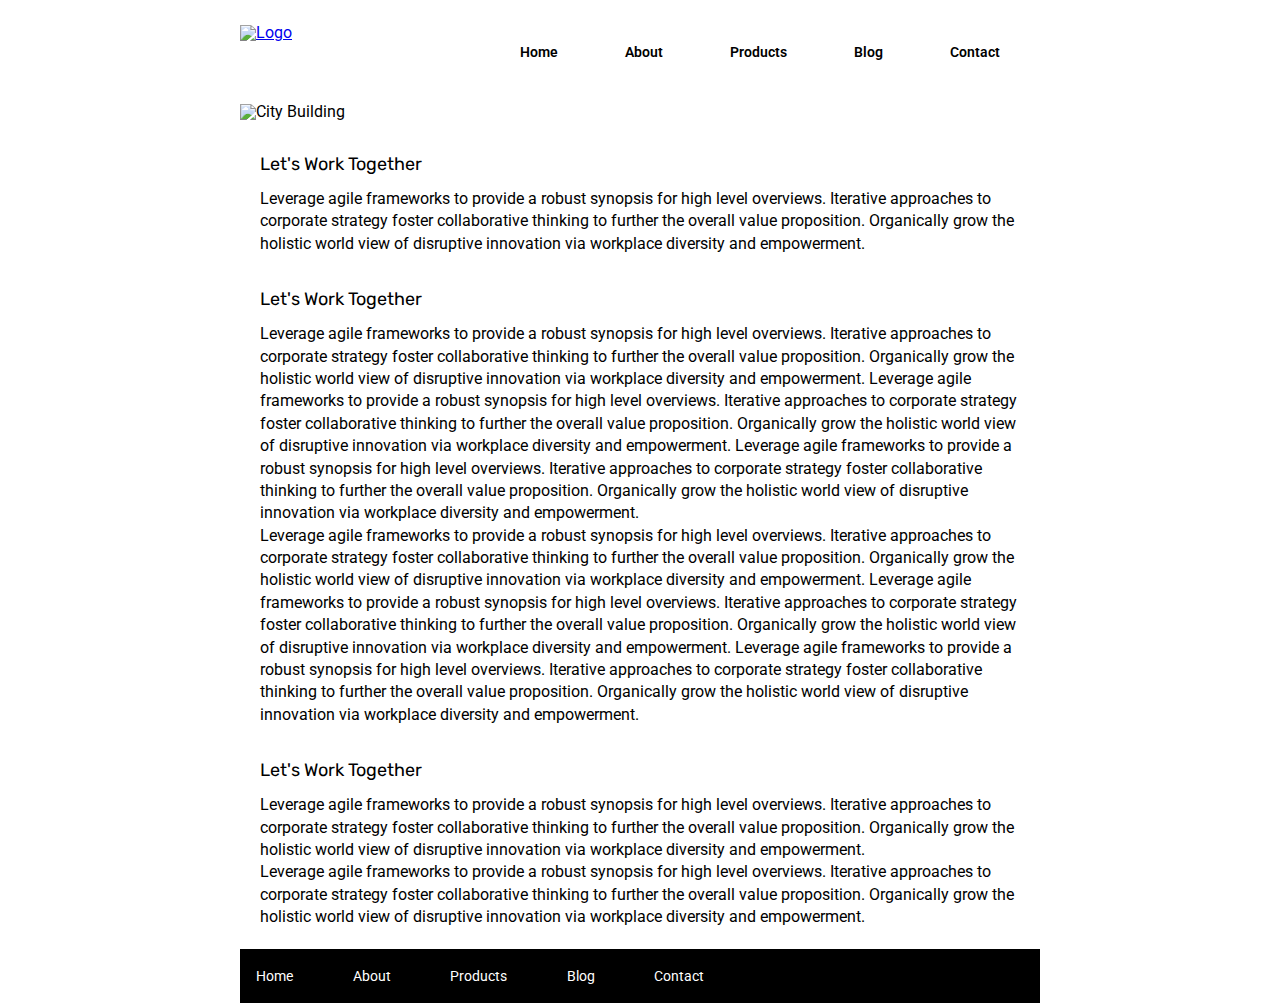
==== blog.html @ 170b963e "Created the two main page for minimum viable product, Did the stretch and created all other pages." ====
<!DOCTYPE html>

<html lang="en">
  <head>
    <meta charset="utf-8" />

    <title>Sprint Challenge - Blog</title>

    <link
      href="https://fonts.googleapis.com/css?family=Roboto|Rubik"
      rel="stylesheet"
    />
    <link rel="stylesheet" href="css/blog.css" />
  </head>

  <body>
    <div class="navigation">
      <nav>
        <a href="index.html">Home</a>
        <a href="about.html">About</a>
        <a href="products.html">Products</a>
        <a href="blog.html">Blog</a>
        <a href="contact.html">Contact</a>
      </nav>

      <a href="index.html"><img src="img/lambda-black.png" alt="Logo"/></a>
    </div>

    <div class="header-img">
      <img src="img/jumbo.jpg" alt="City Building" />
    </div>

    <div class="lets-work-together">
      <h2>Let's Work Together</h2>
      <p>
        Leverage agile frameworks to provide a robust synopsis for high level
        overviews. Iterative approaches to corporate strategy foster
        collaborative thinking to further the overall value proposition.
        Organically grow the holistic world view of disruptive innovation via
        workplace diversity and empowerment.
      </p>
    </div>

    <div class="lets-work-together">
      <h2>Let's Work Together</h2>
      <p>
        Leverage agile frameworks to provide a robust synopsis for high level
        overviews. Iterative approaches to corporate strategy foster
        collaborative thinking to further the overall value proposition.
        Organically grow the holistic world view of disruptive innovation via
        workplace diversity and empowerment. Leverage agile frameworks to
        provide a robust synopsis for high level overviews. Iterative approaches
        to corporate strategy foster collaborative thinking to further the
        overall value proposition. Organically grow the holistic world view of
        disruptive innovation via workplace diversity and empowerment. Leverage
        agile frameworks to provide a robust synopsis for high level overviews.
        Iterative approaches to corporate strategy foster collaborative thinking
        to further the overall value proposition. Organically grow the holistic
        world view of disruptive innovation via workplace diversity and
        empowerment.
      </p>

      <p>
        Leverage agile frameworks to provide a robust synopsis for high level
        overviews. Iterative approaches to corporate strategy foster
        collaborative thinking to further the overall value proposition.
        Organically grow the holistic world view of disruptive innovation via
        workplace diversity and empowerment. Leverage agile frameworks to
        provide a robust synopsis for high level overviews. Iterative approaches
        to corporate strategy foster collaborative thinking to further the
        overall value proposition. Organically grow the holistic world view of
        disruptive innovation via workplace diversity and empowerment. Leverage
        agile frameworks to provide a robust synopsis for high level overviews.
        Iterative approaches to corporate strategy foster collaborative thinking
        to further the overall value proposition. Organically grow the holistic
        world view of disruptive innovation via workplace diversity and
        empowerment.
      </p>
    </div>

    <div class="lets-work-together">
      <h2>Let's Work Together</h2>
      <p>
        Leverage agile frameworks to provide a robust synopsis for high level
        overviews. Iterative approaches to corporate strategy foster
        collaborative thinking to further the overall value proposition.
        Organically grow the holistic world view of disruptive innovation via
        workplace diversity and empowerment.
      </p>
      <p>
        Leverage agile frameworks to provide a robust synopsis for high level
        overviews. Iterative approaches to corporate strategy foster
        collaborative thinking to further the overall value proposition.
        Organically grow the holistic world view of disruptive innovation via
        workplace diversity and empowerment.
      </p>
    </div>

    <footer>
      <nav>
        <a href="index.html">Home</a>
        <a href="about.html">About</a>
        <a href="products.html">Products</a>
        <a href="blog.html">Blog</a>
        <a href="contact.html">Contact</a>
      </nav>
    </footer>
    <!-- container -->
  </body>
</html>
---- css/blog.css ----
/* http://meyerweb.com/eric/tools/css/reset/ 
   v2.0 | 20110126
   License: none (public domain)
*/

html,
body,
div,
span,
applet,
object,
iframe,
h1,
h2,
h3,
h4,
h5,
h6,
p,
blockquote,
pre,
a,
abbr,
acronym,
address,
big,
cite,
code,
del,
dfn,
em,
img,
ins,
kbd,
q,
s,
samp,
small,
strike,
strong,
sub,
sup,
tt,
var,
b,
u,
i,
center,
dl,
dt,
dd,
ol,
ul,
li,
fieldset,
form,
label,
legend,
table,
caption,
tbody,
tfoot,
thead,
tr,
th,
td,
article,
aside,
canvas,
details,
embed,
figure,
figcaption,
footer,
header,
hgroup,
menu,
nav,
output,
ruby,
section,
summary,
time,
mark,
audio,
video {
  margin: 0;
  padding: 0;
  border: 0;
  font-size: 100%;
  font: inherit;
  vertical-align: baseline;
}
/* HTML5 display-role reset for older browsers */
article,
aside,
details,
figcaption,
figure,
footer,
header,
hgroup,
menu,
nav,
section {
  display: block;
}

body {
  line-height: 1;
}
ol,
ul {
  list-style: none;
}
blockquote,
q {
  quotes: none;
}
blockquote:before,
blockquote:after,
q:before,
q:after {
  content: "";
  content: none;
}
table {
  border-collapse: collapse;
  border-spacing: 0;
}

* {
  box-sizing: border-box;
  font-weight: 400;
}

html,
body {
  height: 100%;
  font-family: "Roboto", sans-serif;
  max-width: 800px;
  margin: 0 auto;
}

h1,
h2,
h3,
h4,
h5 {
  font-size: 18px;
  margin: 15px 0px;
  font-family: "Rubik", sans-serif;
}

p {
  line-height: 1.4;
}

.navigation {
  display: flex;
  flex-direction: row-reverse;
  justify-content: space-between;
  width: 100%;
  margin: 25px 0px;
}

.navigation nav {
  display: flex;
  justify-content: space-between;
  width: 70%;
  align-items: center;
  padding: 20px 5%;
  font-size: 14px;
}

.navigation nav a {
  display: flex;
  color: black;
  text-decoration: none;
  font-weight: 600;
}

.navigation nav a:hover {
  color: grey;
}

.header-img {
  display: flex;
  margin-bottom: 20px;
}

.about-container {
  display: flex;
  border-bottom: 1px dashed black;
  margin-bottom: 20px;
  padding-bottom: 20px;
}

.about {
  display: flex;
  flex-direction: column;
  padding: 0px 20px;
}

/* .main-content {
  display: flex;
} */

.content-child {
  display: flex;
  flex-wrap: wrap;
  justify-content: space-around;
}

.content-img img {
  width: 100%;
}

.lets-work-together {
  display: flex;
  flex-direction: column;
  margin: 20px;
}

footer {
  width: 100%;
  background: black;
}

footer nav {
  display: flex;
  justify-content: space-between;
  width: 60%;
  align-items: center;
  padding: 20px 2%;
  font-size: 14px;
}

footer nav a {
  display: flex;
  color: white;
  text-decoration: none;
}
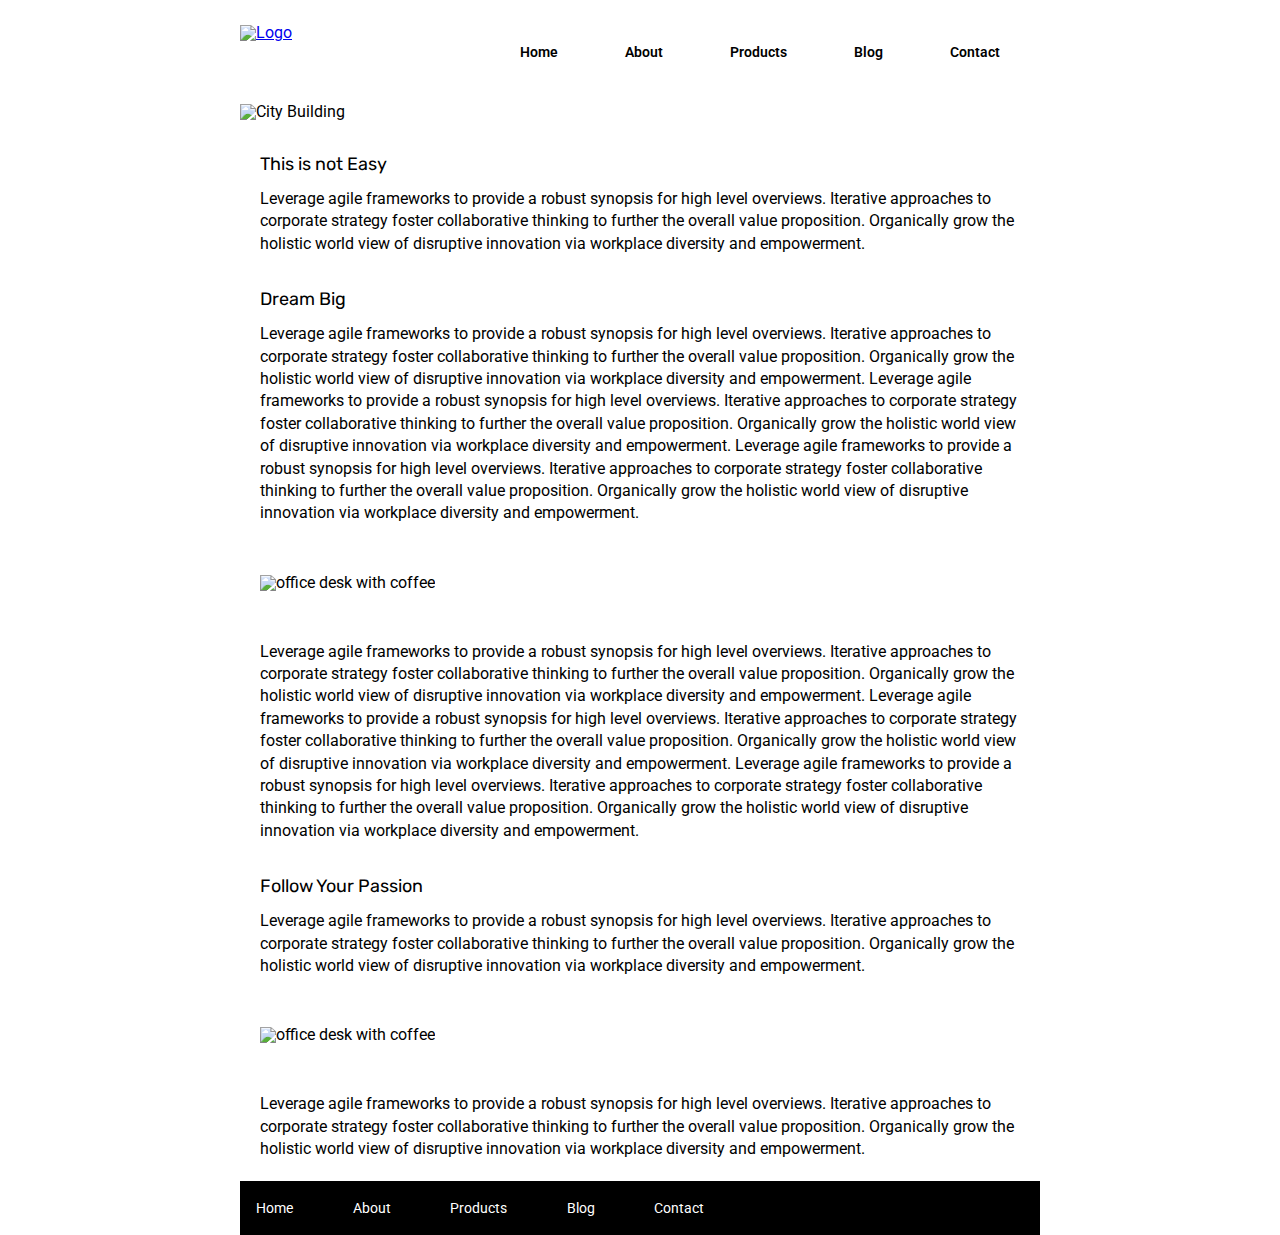
==== commit 5cda5633: "created blog page" ====
--- a/blog.html
+++ b/blog.html
@@ -31,7 +31,7 @@
     </div>
 
     <div class="lets-work-together">
-      <h2>Let's Work Together</h2>
+      <h2>This is not Easy</h2>
       <p>
         Leverage agile frameworks to provide a robust synopsis for high level
         overviews. Iterative approaches to corporate strategy foster
@@ -42,7 +42,7 @@
     </div>
 
     <div class="lets-work-together">
-      <h2>Let's Work Together</h2>
+      <h2>Dream Big</h2>
       <p>
         Leverage agile frameworks to provide a robust synopsis for high level
         overviews. Iterative approaches to corporate strategy foster
@@ -59,7 +59,12 @@
         world view of disruptive innovation via workplace diversity and
         empowerment.
       </p>
-
+      <div class="blog-img1">
+        <img
+          src="https://cdn.pixabay.com/photo/2018/02/16/10/52/beverage-3157395_960_720.jpg"
+          alt="office desk with coffee"
+        />
+      </div>
       <p>
         Leverage agile frameworks to provide a robust synopsis for high level
         overviews. Iterative approaches to corporate strategy foster
@@ -79,7 +84,7 @@
     </div>
 
     <div class="lets-work-together">
-      <h2>Let's Work Together</h2>
+      <h2>Follow Your Passion</h2>
       <p>
         Leverage agile frameworks to provide a robust synopsis for high level
         overviews. Iterative approaches to corporate strategy foster
@@ -87,6 +92,12 @@
         Organically grow the holistic world view of disruptive innovation via
         workplace diversity and empowerment.
       </p>
+      <div class="blog-img1">
+        <img
+          src="https://cdn.pixabay.com/photo/2015/03/26/10/42/letters-691842_960_720.jpg"
+          alt="office desk with coffee"
+        />
+      </div>
       <p>
         Leverage agile frameworks to provide a robust synopsis for high level
         overviews. Iterative approaches to corporate strategy foster
--- a/css/blog.css
+++ b/css/blog.css
@@ -216,6 +216,14 @@
   width: 100%;
 }
 
+.blog-img1 {
+  margin: 50px 0px;
+}
+
+.blog-img1 img {
+  width: 100%;
+}
+
 .lets-work-together {
   display: flex;
   flex-direction: column;
